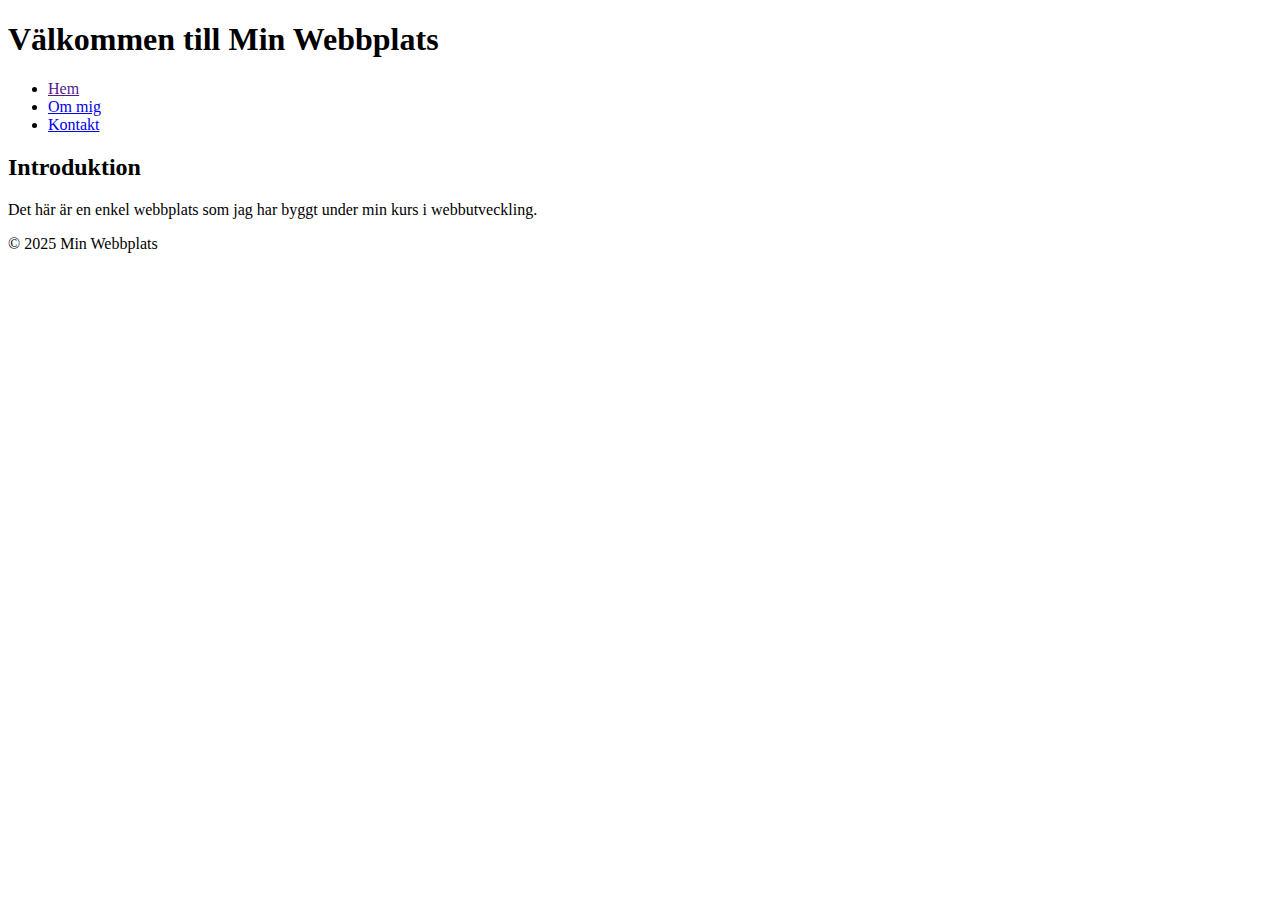
==== index.html @ 864c583f "Add files via upload" ====
<!DOCTYPE html>
<html lang="en">
<head>
  <meta charset="UTF-8">
  <meta name="viewport" content="width=device-width, initial-scale=1.0">
  <link rel="stylesheet" href="styles/style.css">
  <title>Min Webbplats</title>
</head>
<body>
    <header> 
      <h1>Välkommen till Min Webbplats</h1>
    </header>
<nav>
  <ul>
    <li><a href="">Hem</a> </li> 
    <li><a href="about.html">Om mig</li></a>
    <li><a href="contact.html">Kontakt</li></a>
  </ul>
</nav>
<h2>Introduktion</h2>
<p>Det här är en enkel webbplats som jag har byggt under min kurs i webbutveckling.</p>
<footer>
  &copy; 2025 Min Webbplats
</footer>
</body>
</html>
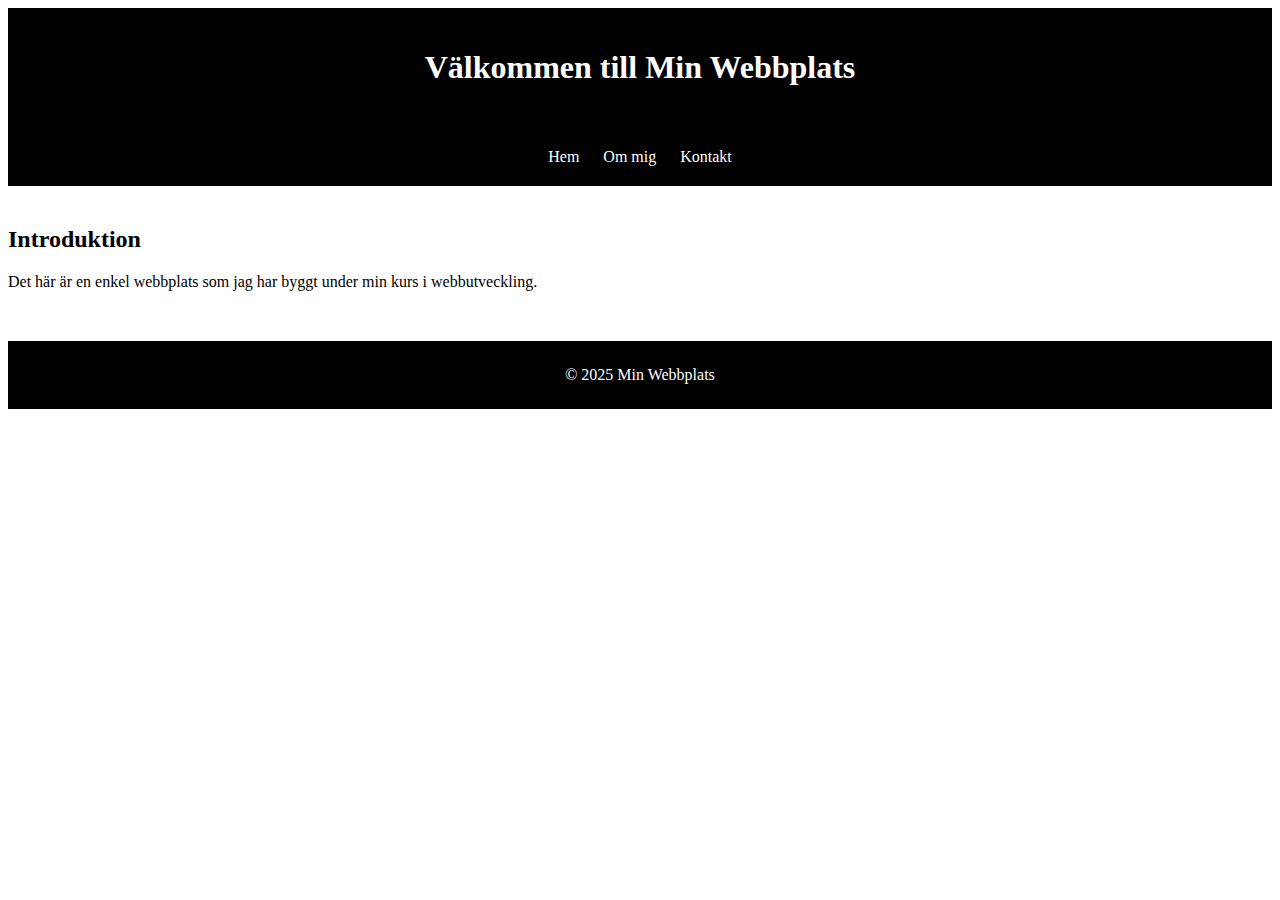
==== commit 9d93fe2c: "Update index.html" ====
--- a/index.html
+++ b/index.html
@@ -3,7 +3,7 @@
 <head>
   <meta charset="UTF-8">
   <meta name="viewport" content="width=device-width, initial-scale=1.0">
-  <link rel="stylesheet" href="styles/style.css">
+  <link rel="stylesheet" href="style.css">
   <title>Min Webbplats</title>
 </head>
 <body>
@@ -23,4 +23,4 @@
   &copy; 2025 Min Webbplats
 </footer>
 </body>
-</html>+</html>
--- a/style.css
+++ b/style.css
@@ -0,0 +1,36 @@
+body {
+    text-align:center;
+    background-color: #ffffff;
+}
+header {
+    background-color: black;
+    color: #ffffff;
+    padding: 20px 0;
+}
+nav ul {
+    padding: 20px;
+    margin: 0;
+    background-color: black;
+    overflow: hidden;
+}
+nav ul li {
+    display: inline;
+    margin: 0 10px;
+}
+nav ul li a {
+    text-decoration: none;
+    color: #ffffff
+}
+h2 { 
+    text-align: left;
+    margin-top: 40px;
+}
+p {
+    text-align: left;
+}
+footer {
+    background-color: black;
+    color: #ffffff;
+    padding: 25px 0;
+    margin-top: 50px;
+}